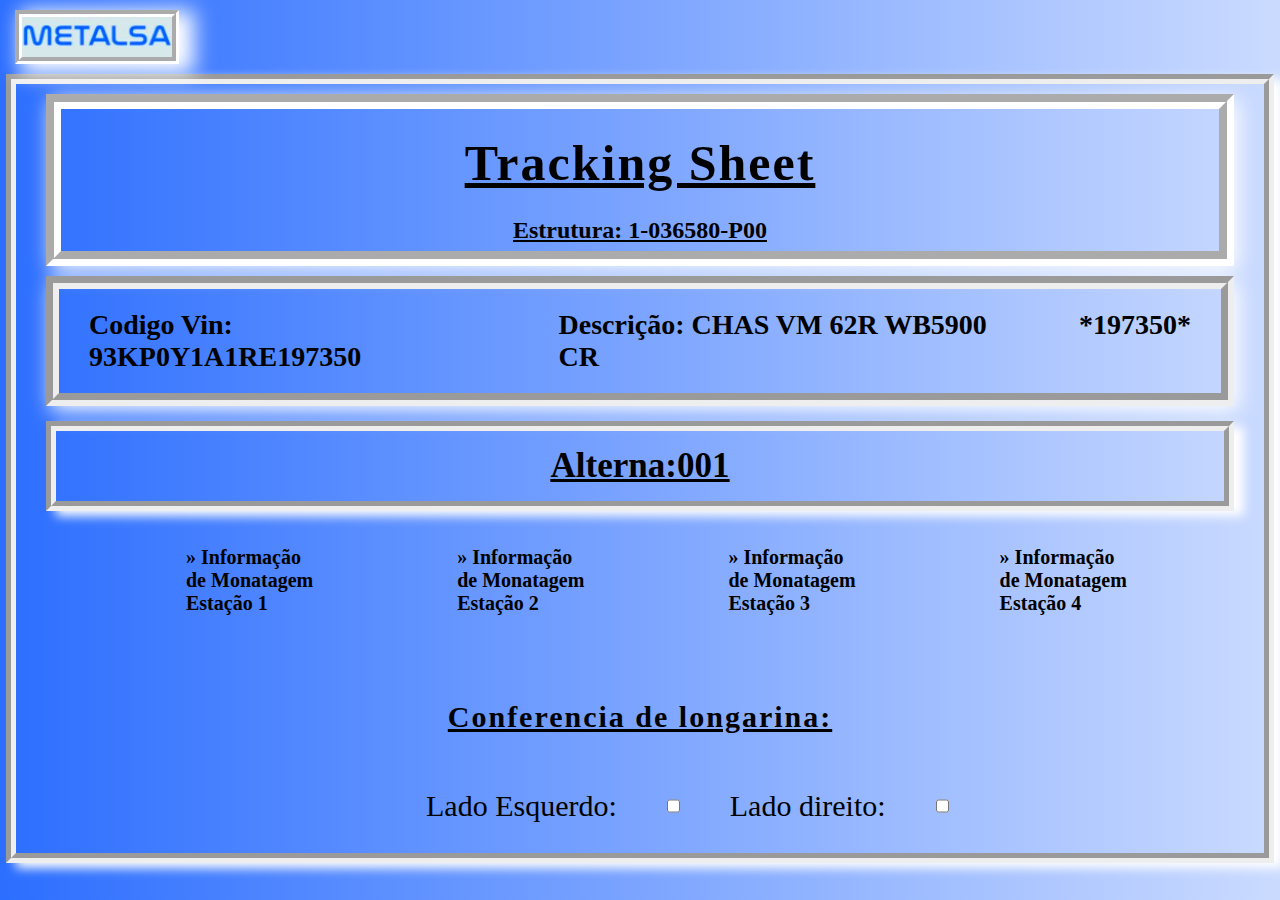
==== 6x2.html @ 4b120349 "Initial commit" ====
<!DOCTYPE html>
<html lang="pt-br">
<head>
    <meta charset="UTF-8">
    <meta name="viewport" content="width=device-width, initial-scale=1.0">
    <title>Tracking Sheet</title>
    <link rel="shortcut icon" href="img/logo.jpg" type="image/x-icon">
    <link rel="stylesheet" href="estilos/style.css">
</head>
<body>
    <img  class="metalsa" src="img/metalsa.jpg" alt="Logo">
    <div class="tudo">

    <div class="emcima">
        
        <h1>Tracking Sheet</h1>
        <h2>Estrutura: 1-036580-P00</h2>
    </div>


    <div class="vin">
        <p>Codigo Vin: 93KP0Y1A1RE197350</p>
        <P>Descrição: CHAS VM 62R WB5900 CR </P>
        <P>*197350*</P>
    </div>

    <div class="ppr">
        <p><a href="ppr.html">Alterna:001</a></p>
    </div>

    <div class="estaçao">
        <ul>
            <li><a href="est1.html">&raquo;  Informação <br> de Monatagem <br> Estação 1</a></li>
            <li><a href="est2.html">&raquo;  Informação <br> de Monatagem <br> Estação 2</a></li>
            <li><a href="est3.html">&raquo;  Informação <br> de Monatagem <br> Estação 3</a></li>
            <li><a href="est4.html">&raquo;  Informação <br> de Monatagem <br> Estação 4</a></li>
        </ul>
    </div>

    <h1 style="font-size: 30px; margin-top: 40px; font-family: 'Times New Roman', serif;">Conferencia de longarina: </h1>
    <div class="config">
         
        <p>Lado Esquerdo:</p>
        <input type="checkbox" name="" >
        <p>Lado direito:</p>
        <input type="checkbox" name="">
    
    </div>

    </div>
</body>
</html>
---- estilos/style.css ----
@charset "UTF-8";



@import url('https://fonts.googleapis.com/css2?family=Bebas+Neue&family=Cabin:ital,wght@0,400..700;1,400..700&family=Creepster&family=Passion+One:wght@400;700;900&family=Roboto:ital,wght@0,100;0,300;0,400;0,500;0,700;0,900;1,100;1,300;1,400;1,500;1,700;1,900&family=Sriracha&display=swap');



* {
    margin: 0px;
    padding: 0px;
}

body {
    background: linear-gradient(90deg, #2c6eff, #cbdbff);
}
img.metalsa{
    width: 150px;
    height: 40px;
    border: groove 7px #ffffff;
    box-shadow: 10px 5px 20px 5px white;
    margin-top: 10px;
    margin-left: 15px;
    

}
.tudo {
    border: groove 10px;
    margin: 6px;
    box-shadow: 10px 5px 10px white;
}

div.principal{
    border: groove 20px #ffffff;
    color: white;
    box-shadow: 2px 2px 20px white;
    padding: 20px;
    margin: 20px;

}

h1 {
    padding: 25px 0px;
    letter-spacing: 2px;
    text-align: center;
    font-size: 50px;
    color: black;
    font-family:'Times New Roman', Times, serif;
    font-weight: bolder;
    text-decoration: underline;
    
}




div input {
    margin: auto;
    display:flex;
    padding: 5px;
    margin-top: 5px;
}

div > button {
    display: flex;
    margin: auto;
    padding: 5px;
    margin-top: 5px;
}

button:hover{
    transition: 3s border 3s;
    color: red;
    border: 2px solid black;
    transform: translate(-1px, -1px);
    box-shadow: 5px 5px 10px white;
    
}

.emcima{
    border: groove 15px white;
    margin: 10px 30px ;
    box-shadow: 5px 5px 20px white;
    
}

div.emcima > h2 {
    text-align: center;
    padding: 0px 0px 7px 0px;
    font-weight: bolder;
    font-family: 'Times New Roman', Times, serif;
    text-decoration: underline;
    
    
}

.vin{
    display: flex;
    border: groove 13px;
    margin: 5px 30px;
    box-shadow: 5px 5px 20px white;
    max-width: 800vw;
    min-width: 20vw;
   
}

.vin > p {
    font-size: 28px;
    padding:20px 30px 20px 30px;
    font-weight: bolder;
}

.ppr{
    text-align: center;
    border: groove 10px;
    margin:15px 30px;
    padding: 15px;
    box-shadow: 10px 5px 10px white;
}
.ppr :hover{
    color: white;
    transition: .2s;
    font-size: 40px;
    cursor: pointer;
    text-shadow: 20px 20px 20px white;
}

.ppr > p {
    font-size: 35px;
    font-weight: bolder;
    color: black;
    text-decoration: underline;
}

a{
    color: black;
}

.estaçao{
    margin-left: 150px;
    
}
li > a {
    text-decoration: none;
}
li {
    text-decoration: dotted;
    display:inline-block;
    justify-content: center;
    padding: 20px 120px 20px 20px;
    font-size: 20px;
    font-weight: bolder;
    font-family: 'Times New Roman', Times, serif;
    color: black;
}

li > a:hover{
    color: white;
    transition: .5s;
    font-size: 25px;
    cursor: pointer;
    text-shadow: 20px 20px 20px white;
}



.config{
    display: flex;
    margin-left: 350px;
    padding: 0px 10px;
    text-align: center;
}
.config > p {
    font-size: 30px;
    margin: 30px 50px;
}
.config > input{
    margin: 30px 0px 30px; 
    padding: 10px;
}




table {
    margin: 10px 100px;
    border: groove 10px white;
}
.top >td {
    text-align: center;
    padding:5px;
    font-size: 25px;
    font-weight: bolder;
}

tr > td >img{
    width: 150px;
    height: 150px;
    border: solid black;
    
}

tr > td {
    text-align: center;
    padding:10px;
    font-size: 17px;
    font-weight: bold;
}
td > a:hover{
    color: white;
    transition: .3s;
    font-size: 18px;


}

.voltar {
    margin: auto;
    display: flex;
    padding: 10px 20px;
    margin-bottom: 20px;
}
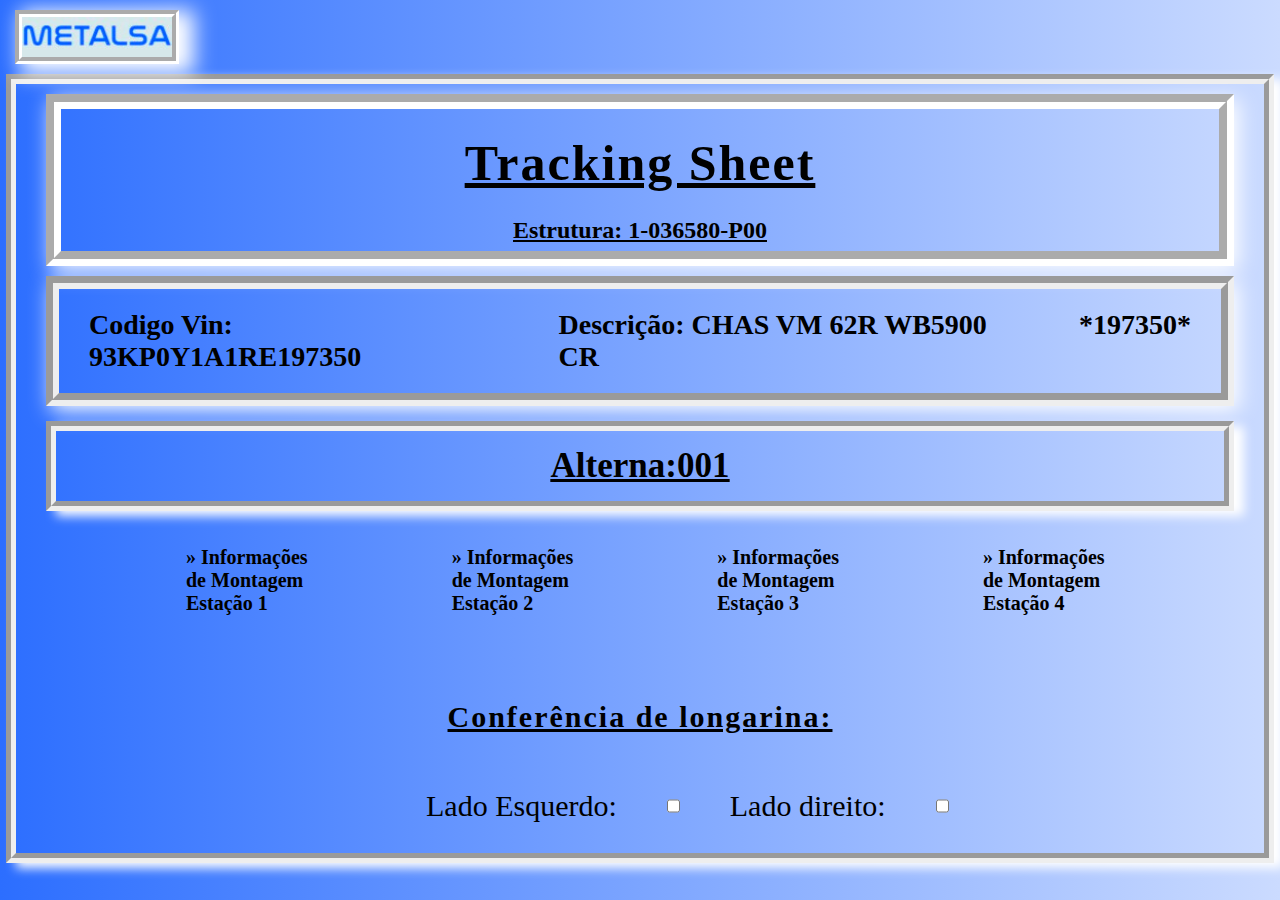
==== commit 0d7b6e7e: "atualizaçao do projeto" ====
--- a/6x2.html
+++ b/6x2.html
@@ -30,14 +30,14 @@
 
     <div class="estaçao">
         <ul>
-            <li><a href="est1.html">&raquo;  Informação <br> de Monatagem <br> Estação 1</a></li>
-            <li><a href="est2.html">&raquo;  Informação <br> de Monatagem <br> Estação 2</a></li>
-            <li><a href="est3.html">&raquo;  Informação <br> de Monatagem <br> Estação 3</a></li>
-            <li><a href="est4.html">&raquo;  Informação <br> de Monatagem <br> Estação 4</a></li>
+            <li><a href="est1.html">&raquo;  Informações <br> de Montagem <br> Estação 1</a></li>
+            <li><a href="est2.html">&raquo;  Informações <br> de Montagem <br> Estação 2</a></li>
+            <li><a href="est3.html">&raquo;  Informações <br> de Montagem <br> Estação 3</a></li>
+            <li><a href="est4.html">&raquo;  Informações <br> de Montagem <br> Estação 4</a></li>
         </ul>
     </div>
 
-    <h1 style="font-size: 30px; margin-top: 40px; font-family: 'Times New Roman', serif;">Conferencia de longarina: </h1>
+    <h1 style="font-size: 30px; margin-top: 40px; font-family: 'Times New Roman', serif;">Conferência de longarina: </h1>
     <div class="config">
          
         <p>Lado Esquerdo:</p>
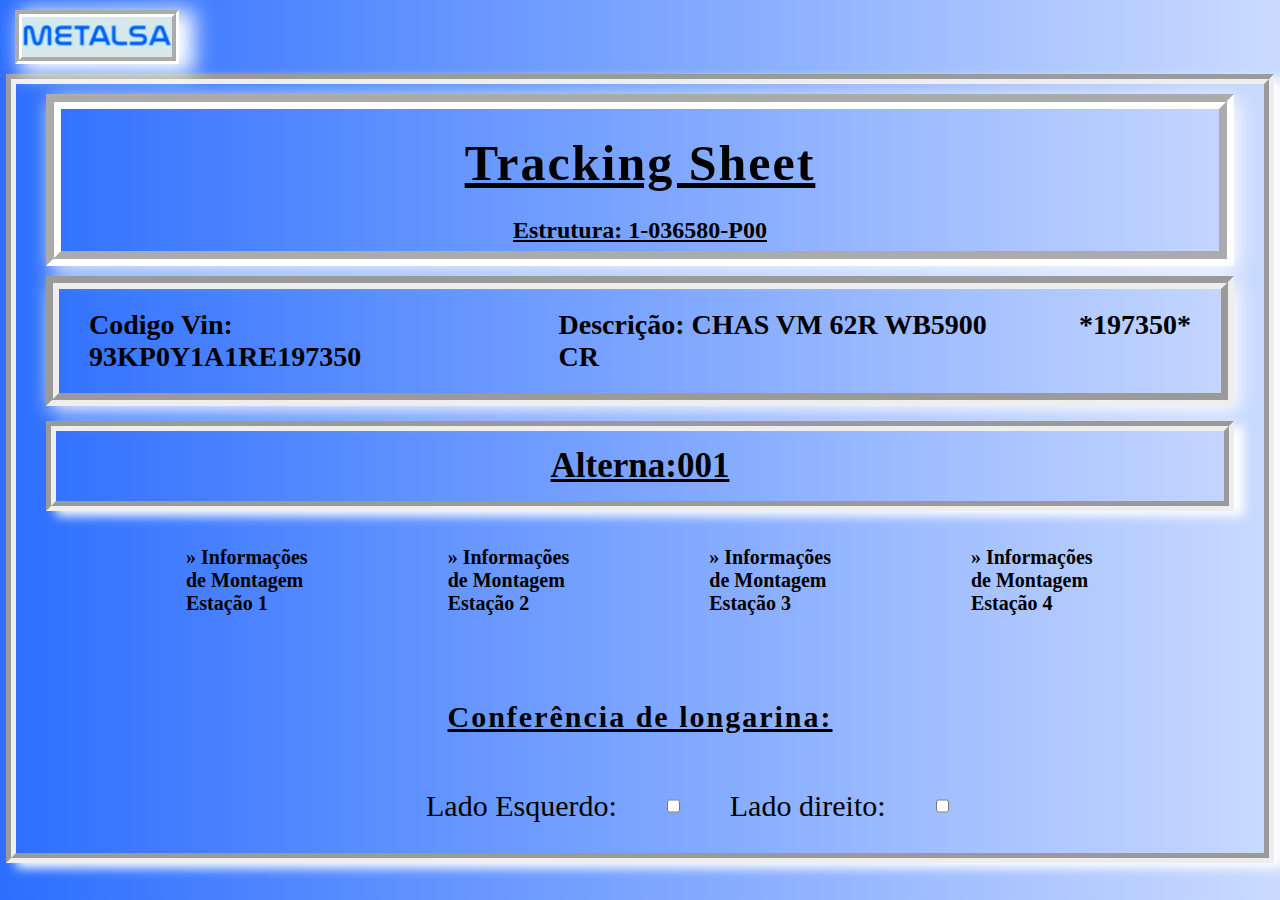
==== commit 164f604e: "att bug" ====
--- a/6x2.html
+++ b/6x2.html
@@ -6,6 +6,8 @@
     <title>Tracking Sheet</title>
     <link rel="shortcut icon" href="img/logo.jpg" type="image/x-icon">
     <link rel="stylesheet" href="estilos/style.css">
+    <link rel="stylesheet" href="estilos/media.css" media=" screen and (max-width: 820px)">
+    <link rel="stylesheet" href="estilos/midiagrande.css" media=" screen and (min-width: 1920px)">
 </head>
 <body>
     <img  class="metalsa" src="img/metalsa.jpg" alt="Logo">
@@ -29,12 +31,12 @@
     </div>
 
     <div class="estaçao">
-        <ul>
-            <li><a href="est1.html">&raquo;  Informações <br> de Montagem <br> Estação 1</a></li>
-            <li><a href="est2.html">&raquo;  Informações <br> de Montagem <br> Estação 2</a></li>
-            <li><a href="est3.html">&raquo;  Informações <br> de Montagem <br> Estação 3</a></li>
-            <li><a href="est4.html">&raquo;  Informações <br> de Montagem <br> Estação 4</a></li>
-        </ul>
+        
+            <a href="est1.html">&raquo;  Informações <br> de Montagem <br> Estação 1</a>
+            <a href="est2.html">&raquo;  Informações <br> de Montagem <br> Estação 2</a>
+            <a href="est3.html">&raquo;  Informações <br> de Montagem <br> Estação 3</a>
+            <a href="est4.html">&raquo;  Informações <br> de Montagem <br> Estação 4</a>
+        
     </div>
 
     <h1 style="font-size: 30px; margin-top: 40px; font-family: 'Times New Roman', serif;">Conferência de longarina: </h1>
--- a/estilos/style.css
+++ b/estilos/style.css
@@ -99,8 +99,7 @@
     border: groove 13px;
     margin: 5px 30px;
     box-shadow: 5px 5px 20px white;
-    max-width: 800vw;
-    min-width: 20vw;
+    
    
 }
 
@@ -108,6 +107,8 @@
     font-size: 28px;
     padding:20px 30px 20px 30px;
     font-weight: bolder;
+    flex-flow: row nowrap;
+    flex: 1 1 auto;
 }
 
 .ppr{
@@ -125,12 +126,14 @@
     text-shadow: 20px 20px 20px white;
 }
 
-.ppr > p {
+.ppr > p > a {
     font-size: 35px;
     font-weight: bolder;
     color: black;
     text-decoration: underline;
 }
+
+
 
 a{
     color: black;
@@ -138,23 +141,25 @@
 
 .estaçao{
     margin-left: 150px;
-    
-}
-li > a {
+    display: flex;
+    flex-flow: row wrap;
+    
+}
+
+.estaçao > a {
     text-decoration: none;
-}
-li {
-    text-decoration: dotted;
-    display:inline-block;
-    justify-content: center;
-    padding: 20px 120px 20px 20px;
+    justify-content: space-between;
+    flex: 0 0 auto;
+    padding: 20px 120px 20px 20px;;
     font-size: 20px;
     font-weight: bolder;
     font-family: 'Times New Roman', Times, serif;
     color: black;
-}
-
-li > a:hover{
+    
+}
+
+
+.estaçao > a:hover{
     color: white;
     transition: .5s;
     font-size: 25px;
--- a/estilos/media.css
+++ b/estilos/media.css
@@ -0,0 +1,24 @@
+@charset "UTF-8";
+
+
+.vin{
+    display: flex;
+    flex-flow: column;
+}
+
+
+
+
+.config{
+    display: flex;
+    flex-flow: row nowrap;
+    margin-left: 15px ;
+}
+
+
+
+.config > p {
+   
+    margin-left: 15px ;
+}
+
--- a/estilos/midiagrande.css
+++ b/estilos/midiagrande.css
@@ -0,0 +1,27 @@
+@charset "UTF-8";
+
+.estaçao{
+    display: flex;
+    justify-content: space-around
+}
+
+li {
+    font-size: 15px;
+}
+
+li > a:hover{
+    color: white;
+    transition: .5s;
+    font-size: 20px;
+    cursor: pointer;
+    text-shadow: 20px 20px 20px white;
+}
+
+
+.config{
+    display: flex;
+    flex-flow: row nowrap;
+    margin-left: 15px ;
+    justify-content: center;
+}
+
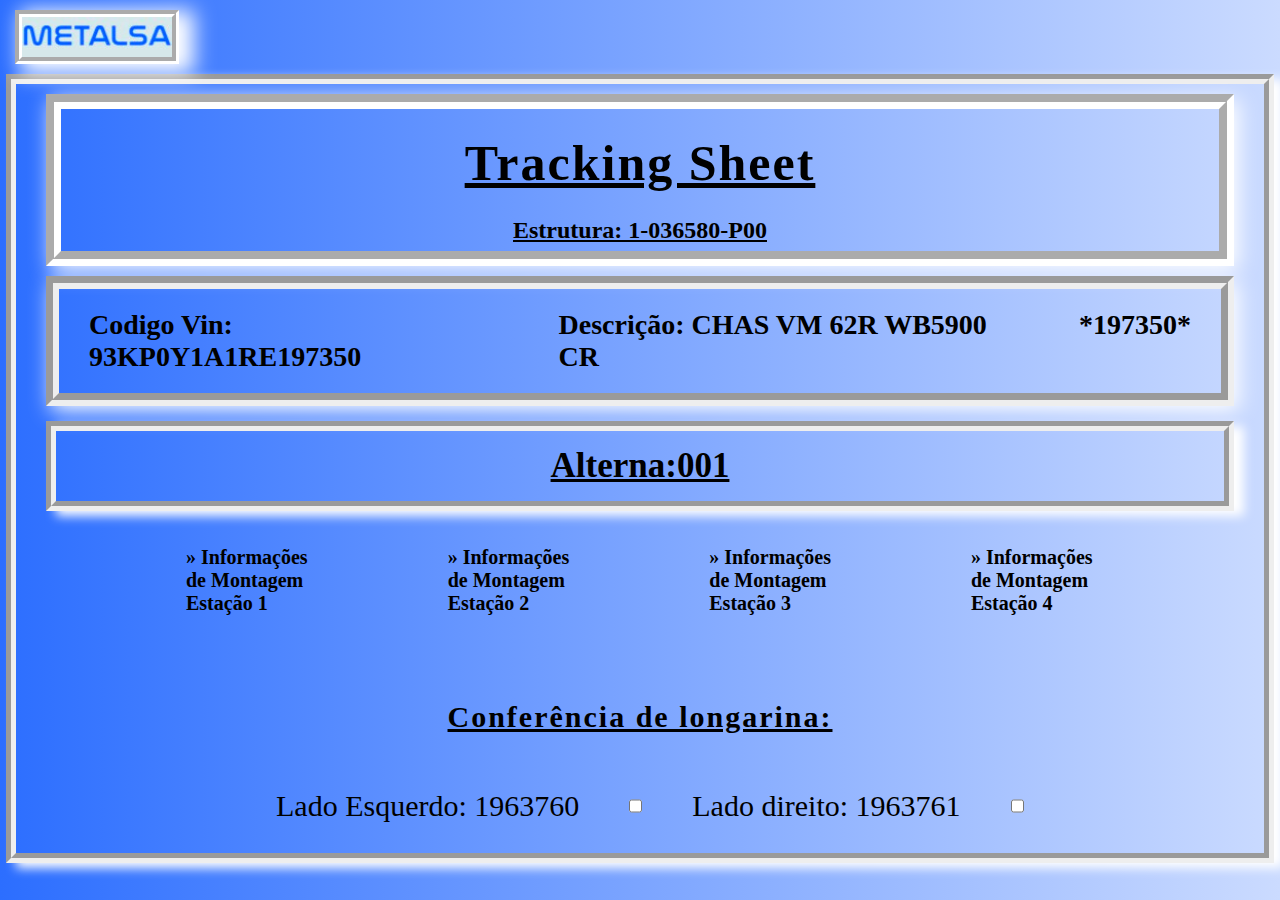
==== commit 86208798: "att bug" ====
--- a/6x2.html
+++ b/6x2.html
@@ -42,9 +42,9 @@
     <h1 style="font-size: 30px; margin-top: 40px; font-family: 'Times New Roman', serif;">Conferência de longarina: </h1>
     <div class="config">
          
-        <p>Lado Esquerdo:</p>
+        <p>Lado Esquerdo: 1963760</p>
         <input type="checkbox" name="" >
-        <p>Lado direito:</p>
+        <p>Lado direito: 1963761</p>
         <input type="checkbox" name="">
     
     </div>
--- a/estilos/style.css
+++ b/estilos/style.css
@@ -171,7 +171,7 @@
 
 .config{
     display: flex;
-    margin-left: 350px;
+    margin-left: 200px;
     padding: 0px 10px;
     text-align: center;
 }
@@ -188,8 +188,9 @@
 
 
 table {
-    margin: 10px 100px;
+    margin: 10px 50px;
     border: groove 10px white;
+    width: 90vw;
 }
 .top >td {
     text-align: center;
--- a/estilos/media.css
+++ b/estilos/media.css
@@ -22,3 +22,4 @@
     margin-left: 15px ;
 }
 
+
